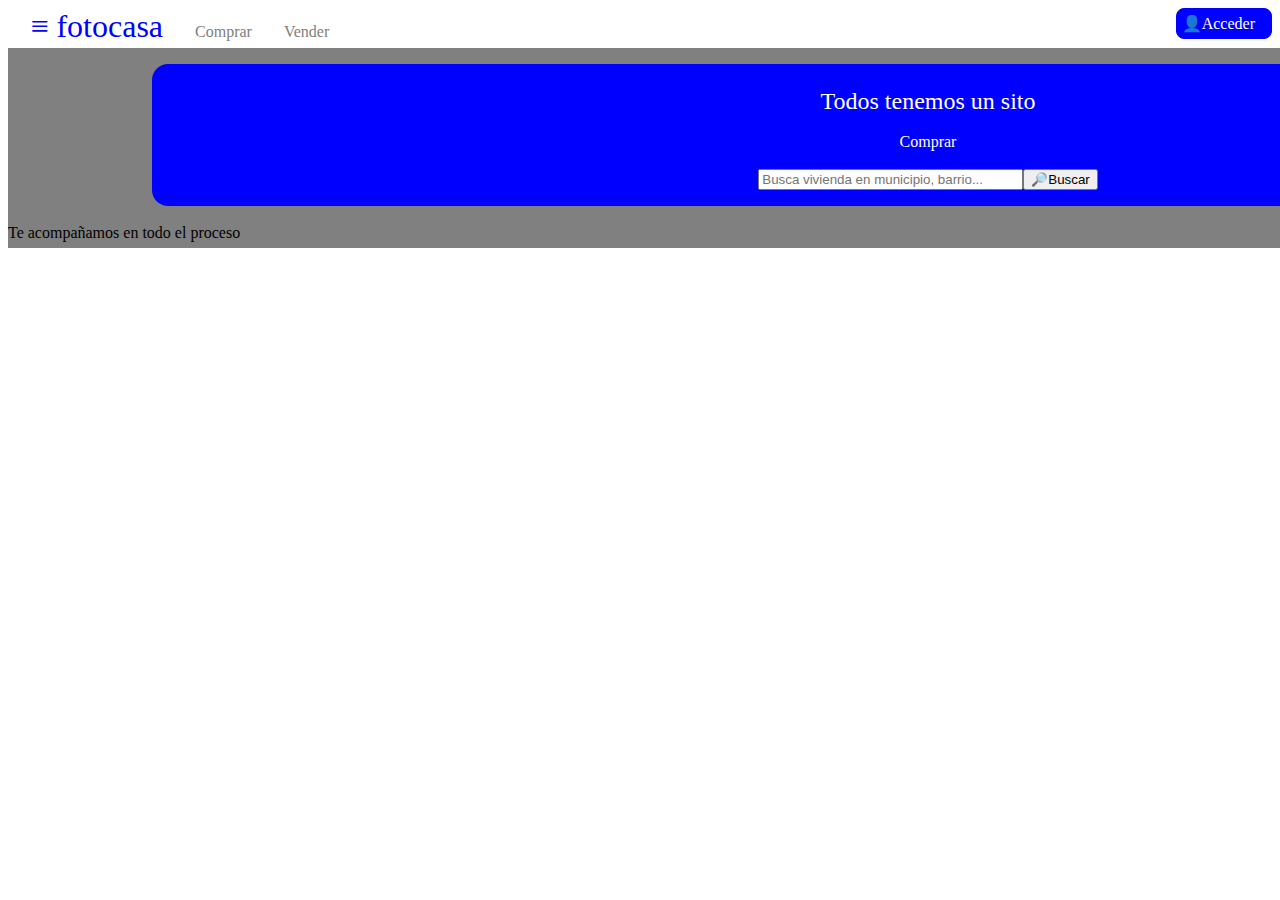
==== index.html @ afec55c5 "Frontend de index.html al 99%" ====
<html>
<head>
<title>Fotocasa.isaac.es: Compra y venta de pisos</title>
<meta charset="UTF-8">
<link rel="stylesheet" href="css/style.css">
</head>
<body>
<div id="menu_sup">
<span id="logo">≡ fotocasa</span><span id="menu_sup_comprar">Comprar</span><span id="menu_sup_vender">Vender</span><span id="menu_sup_acceder">👤Acceder</span>
</div>
<div id="fondo">
<div id="menu_cen">
<span id="titulo_menu_cen">Todos tenemos un sito</span><br><br>
<span id="menu_cen_comprar">Comprar</span><br><br>
<form>
<input type="text" placeholder="Busca vivienda en municipio, barrio..." size="30"><input type="submit" value="🔎Buscar">
</form>
</div>
<span id="texto_fondo">Te acompañamos en todo el proceso</span>
</div>





<body>
</html>
---- css/style.css ----
#logo {
	font-size: 2em;
	color: blue;
	padding-left: 0.7em;
}
#menu_sup_acceder {
	text-align: center;
	float: right;
	margin-top: 0em;
	margin-right: 0em;
	border: 1px blue solid;
	color: white;
	background-color: blue;
	border-radius: 0.5em;
	padding: 0.3em;
	padding-right: 1em;
}
#menu_sup_comprar {
	margin-left: 2em;
	color:gray
}
#menu_sup_vender {
	margin-left: 2em;
	margin-bottom: 100em;
	color: gray;
}
#fondo {
	position: absolute;
	width: 100%;
    height: 12.5em;
	top: 3em;
	background-color: gray;
    z-index: 1;
}
#menu_cen {
	background-color: blue;
	width: 97em;
	margin-left: 9em;
	margin-top: 1em;
	position: absolute;
	text-align: center;
	padding-top: 1.5em;
	border-radius: 1em;
}
#texto_fondo {
	margin: 1px green solid;
	position: absolute;
	top: 11em;
}
#titulo_menu_cen {
	color: white;
	margin: 1px green solid;
	font-size: 1.5em;
	padding-bottom: 5em;
}
#menu_cen_comprar {
	color: white;
}
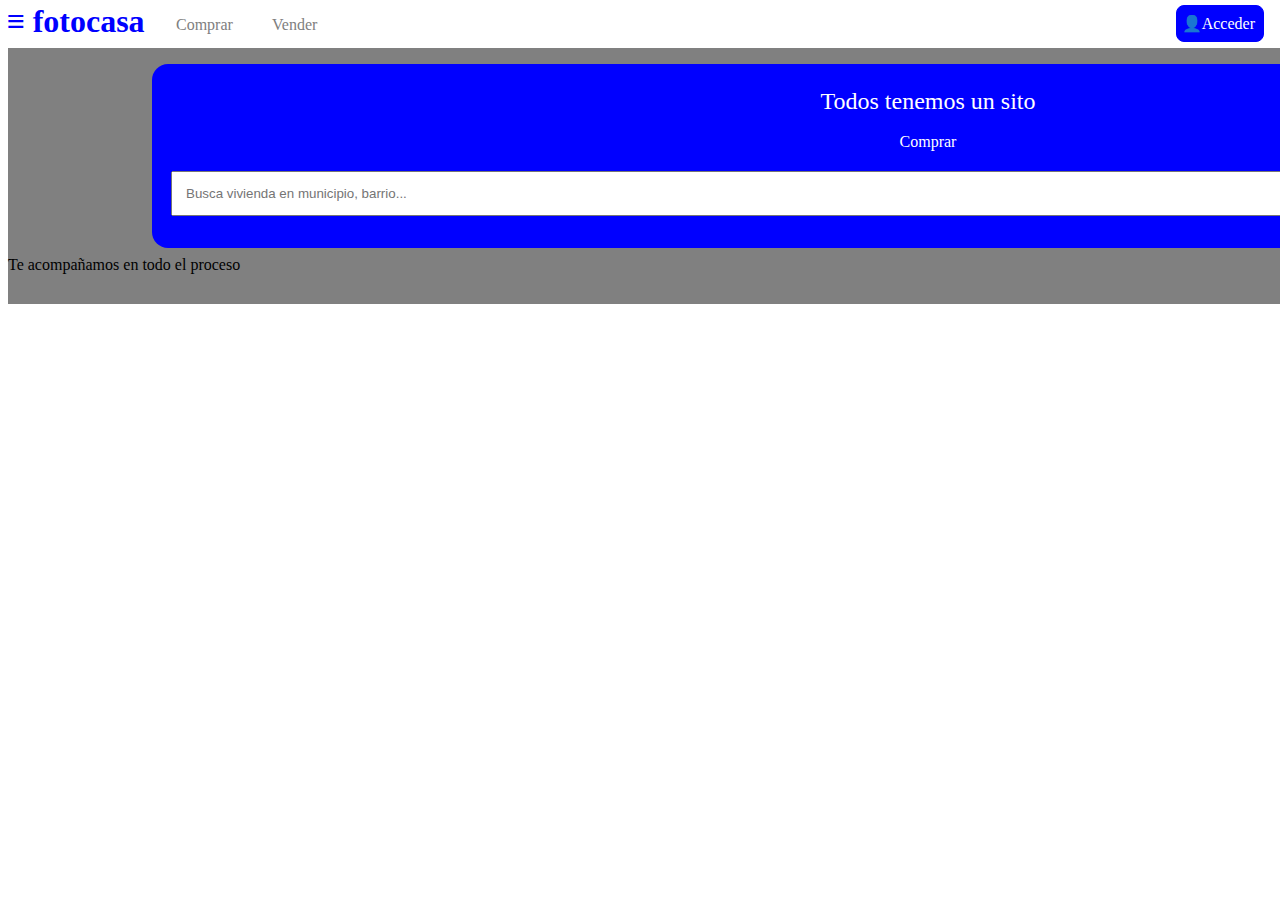
==== commit 3892e7d4: "Mitad del login terminado" ====
--- a/index.html
+++ b/index.html
@@ -6,14 +6,14 @@
 </head>
 <body>
 <div id="menu_sup">
-<span id="logo">≡ fotocasa</span><span id="menu_sup_comprar">Comprar</span><span id="menu_sup_vender">Vender</span><span id="menu_sup_acceder">👤Acceder</span>
+<span id="logo">≡ fotocasa</span><span id="menu_sup_comprar">Comprar</span><span id="menu_sup_vender">Vender</span><span id="menu_sup_acceder"><a href="login.html" class="enlace">👤Acceder</a></span>
 </div>
 <div id="fondo">
 <div id="menu_cen">
 <span id="titulo_menu_cen">Todos tenemos un sito</span><br><br>
 <span id="menu_cen_comprar">Comprar</span><br><br>
 <form>
-<input type="text" placeholder="Busca vivienda en municipio, barrio..." size="30"><input type="submit" value="🔎Buscar">
+<input type="text" placeholder="Busca vivienda en municipio, barrio..." size="30" id="buscar_index"><input type="submit" value="🔎 Buscar" id="boton_buscar_index">
 </form>
 </div>
 <span id="texto_fondo">Te acompañamos en todo el proceso</span>
--- a/css/style.css
+++ b/css/style.css
@@ -2,6 +2,10 @@
 	font-size: 2em;
 	color: blue;
 	padding-left: 0.7em;
+	position: absolute;
+	top: 0.1em;
+	left: -0.5em;
+	font-weight: bold;
 }
 #menu_sup_acceder {
 	text-align: center;
@@ -13,21 +17,33 @@
 	background-color: blue;
 	border-radius: 0.5em;
 	padding: 0.3em;
-	padding-right: 1em;
+	padding-right: 0.5em;
+	padding-left: 0.3em;
+	padding-top: 0.5em;
+	padding-bottom: 0.5em;
+	position: absolute;
+	right: 1em;
+	top: 0.3em;
 }
 #menu_sup_comprar {
 	margin-left: 2em;
-	color:gray
+	color: gray;
+	position: absolute;
+	left: 9em;
+	top: 1em;
 }
 #menu_sup_vender {
 	margin-left: 2em;
 	margin-bottom: 100em;
 	color: gray;
+	position: absolute;
+	left: 15em;
+	top: 1em;
 }
 #fondo {
 	position: absolute;
 	width: 100%;
-    height: 12.5em;
+    height: 16em;
 	top: 3em;
 	background-color: gray;
     z-index: 1;
@@ -41,11 +57,12 @@
 	text-align: center;
 	padding-top: 1.5em;
 	border-radius: 1em;
+	height: 10em;
 }
 #texto_fondo {
 	margin: 1px green solid;
 	position: absolute;
-	top: 11em;
+	top: 13em;
 }
 #titulo_menu_cen {
 	color: white;
@@ -55,4 +72,196 @@
 }
 #menu_cen_comprar {
 	color: white;
+}
+#caja_login {
+	background-color: white;
+	width: 30em;
+	height: 13em;
+	margin-left: 40em;
+	margin-top: 1em;
+	position: absolute;
+	text-align: center;
+	padding-top: 1.5em;
+	border-radius: 1em;
+	border: 1px black solid;
+}
+#cerrar_login {
+	position: absolute;
+	bottom: 6.2em;
+	left: 14em;
+	font-size: 2em;
+	color: gray;
+}
+#titulo_login {
+	font-size: 2em;
+	position: absolute;
+	right: 1.5em;
+}
+#email_login {
+	padding: 0.5em;
+	width: 29em;
+	position: absolute;
+	left: 0.0em;
+	top: 5em;
+}
+#boton_login {
+	position: absolute;
+	top: 5em;
+	width: 5em;
+	font-size: 0.6em;
+	padding-top: 0.5em;
+	padding-bottom: 0.5em;
+	width: 20em;
+	background-color: blue;
+	border-radius: 1em;
+	right: -0.3em;
+	top: 6em;
+}
+.enlace {
+	text-decoration: none;
+	color: inherit;
+}
+#buscar_index {
+	padding: 1em;
+	width: 107em;
+	top: 1em;
+	position: absolute;
+	top: 8em;
+	right: 8em;
+}
+#boton_buscar_index {
+	background-color: green;
+	padding: 0.6em;
+	position: absolute;
+	top: 8.3em;
+	right: 8.3em;
+	color: blue;
+}
+#caja_crear_cuenta {
+	border: 1px black solid;
+	position: absolute;
+	width: 40em;
+	left: 40em;
+	height: 40em;
+	border-radius: 1em;
+}
+#cerrar_creando {
+	position: absolute;
+	font-size: 2em;
+	color: gray;
+	left: 19em;
+}
+#titulo_creando {
+	font-size: 1.5em;
+	position: absolute;
+	top: 3em;
+	left: 10em;
+}
+#descripcion_creando {
+	position: absolute;
+	color: gray;
+	top: 9em;
+	width: 21em;
+	left: 9em;
+}
+#correo_creando {
+	position: absolute;
+	padding: 0.5em;
+	width: 30em;
+	top: 17em;
+	left: 8em;
+}
+#enlace_creando {
+	position: absolute;
+	top: 14.5em;
+	left: 33em;
+	color: blue;
+}
+#name_creando {
+	position: absolute;
+	padding: 0.5em;
+	width: 30em;
+	top: 21em;
+	left: 8em;
+}
+#password_creando {
+	position: absolute;
+	padding: 0.5em;
+	width: 30em;
+	left: 8em;
+	top: 25em;
+}
+#advertencia_creando {
+	position: absolute;
+	top: 24em;
+	left: 6.7em;
+}
+#politicas_creando {
+	position: absolute;
+	top: 31em;
+	left: 7.5em;
+}
+#advertencia_politicas_creando {
+	position: absolute;
+	top: 25.9em;
+	left: 8em;
+	width: 25em;
+}
+#crear_cuenta_creando {
+	position: absolute;
+	top: 35em;
+	width: 30em;
+	border-radius: 0.5em;
+	padding-top: 1em;
+	padding-bottom: 1em;
+	left: 8em;
+	background-color: blue;
+	
+}
+#ya_tengo_creando {
+	position: absolute;
+	top: 35em;
+	left: 14em;
+	color: blue;
+}
+#caja_loguear_cuenta {
+	border: 1px black solid;
+	position: absolute;
+	width: 40em;
+	left: 40em;
+	height: 22em;
+	border-radius: 1em;
+}
+#correo_loguear {
+	position: absolute;
+	padding: 0.5em;
+	width: 30em;
+	left: 8em;
+	top: 10em;
+}
+#titulo_logueando {
+	font-size: 1.5em;
+	position: absolute;
+	top: 3em;
+	left: 4.5em;
+}
+#loguear_cuenta {
+	position: absolute;
+	top: 10em;
+	width: 20em;
+	border-radius: 0.5em;
+	padding-top: 1em;
+	padding-bottom: 0.5em;
+	padding-top: 0.5em;
+	left: 6em;
+	background-color: blue;
+	font-size: 1.2em;
+	color: white;
+}
+#tengo_cuenta {
+	position: absolute;
+	top: 15em;
+	left: 12em;
+	color: blue;
+	font-size: 1.2em;
 }